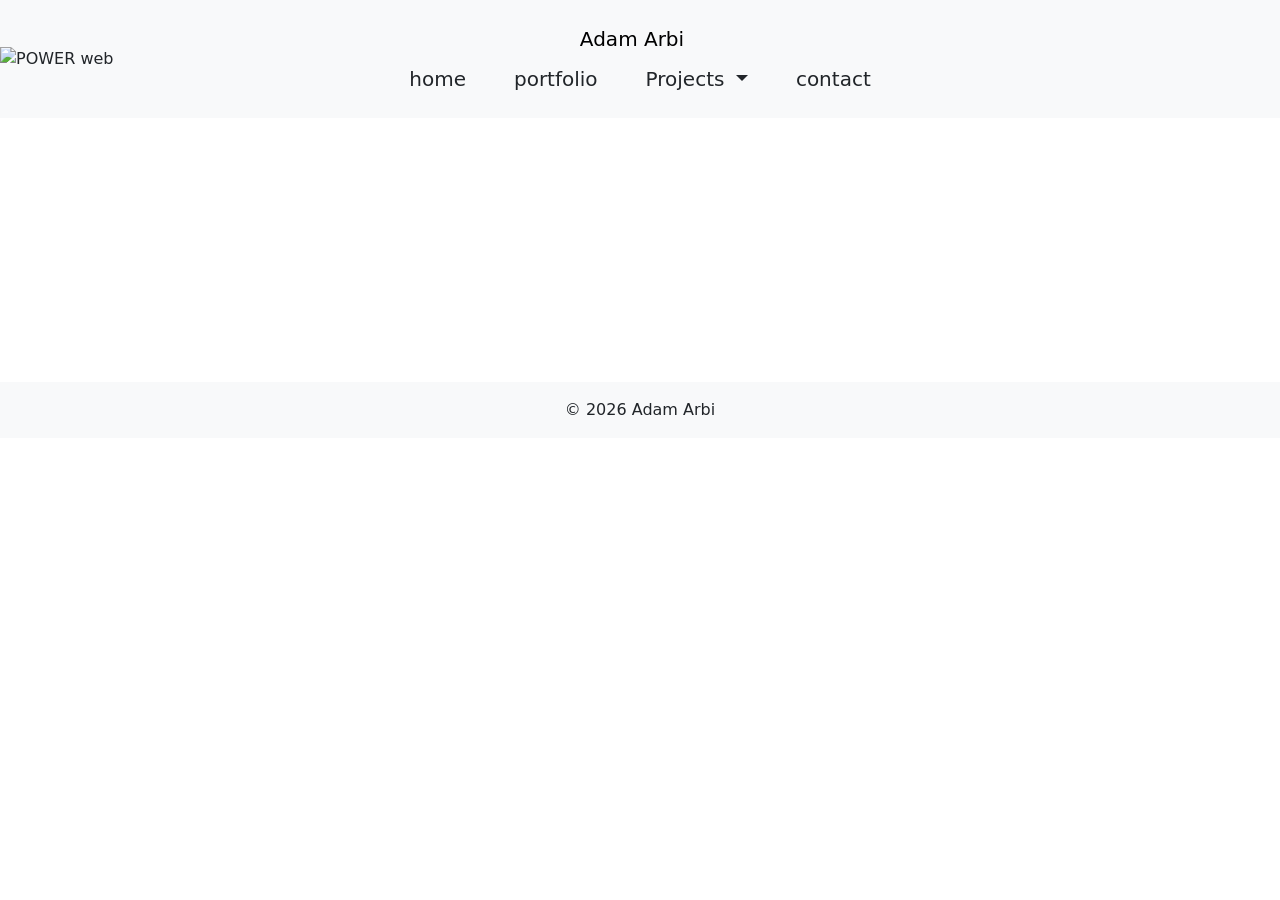
==== index.html @ 4ab9fb44 "Add files via upload" ====
<!DOCTYPE html>

<html lang="en">

<head>
  <meta charset="UTF-8">
  <meta name="viewport" content="width=device-width, initial-scale=1.0">
  <title>Home</title>
  <!-- resetten van browsers -->
  <link rel="stylesheet" href="css/reset.css">
  <!-- Bootstrap CSS -->
  <link href="https://cdn.jsdelivr.net/npm/bootstrap@5.3.3/dist/css/bootstrap.min.css" rel="stylesheet"
    integrity="sha384-QWTKZyjpPEjISv5WaRU9OFeRpok6YctnYmDr5pNlyT2bRjXh0JMhjY6hW+ALEwIH" crossorigin="anonymous">
  <!-- Bootstrap CSS icons: https://icons.getbootstrap.com/#usage -->
  <link rel="stylesheet" href="https://cdn.jsdelivr.net/npm/bootstrap-icons@1.11.3/font/bootstrap-icons.min.css">
  <!-- JavaScript: Bootstrap Bundle with Popper -->
  <script src="https://cdn.jsdelivr.net/npm/bootstrap@5.3.3/dist/js/bootstrap.bundle.min.js"
    integrity="sha384-YvpcrYf0tY3lHB60NNkmXc5s9fDVZLESaAA55NDzOxhy9GkcIdslK1eN7N6jIeHz" crossorigin="anonymous" defer>
    </script>
  <!-- eigen geschreven css voor jouw html-bestand -->
  <link rel="stylesheet" href="./css/style.css">
</head>





<body>

    <nav class="navbar navbar-expand bg-body-tertiary container-fluid text-center">

        <div class="class col-4 text-start">
             <img src="assets/images/logo.png" alt="POWER web" width="100" height="100">
        </div>

        <div class="col-4 d-flex flex-column align-items-center ">
            
            <h1>
                <a class="navbar-brand">Adam Arbi</a>
            </h1>

            <div>

            <ul class="fs-5 d-flex gap-5 nav-item list-unstyled">

              <li class="nav-item">
                <a class="nav-link active" href="index.html">home</a>
              </li>

              <li class="nav-item">
                <a class="nav-link" href="portfollio.html">portfolio</a>
              </li>


              <li class="nav-item dropdown">
                <a class="nav-link dropdown-toggle" href="#" data-bs-toggle="dropdown">
                  Projects
                </a>
                
                <ul class="dropdown-menu">
                  <li><a class="dropdown-item" href="project-music_downloader.html">Music Downloader</a></li>
                  <li><a class="dropdown-item" href="project-home_server.html">Home Server</a></li>
                  <li><a class="dropdown-item" href="project-file_sync.html">File Sync</a></li>
                </ul>
              </li>


              <li class="nav-item">
                <a class="nav-link" href="contact.html">contact</a>
              </li>
            </ul>



            </div>

        </div>


    </nav>    





<main class="container mt-5">

    <div class="mx-auto" style="max-width: 1000px;">
        <div class="row g-4">

 
            <div class="col-md-8">
                <div class="video-box big-box h-100"></div>
            </div>
 
            <div class="col-md-4 d-flex flex-column gap-4">
                <div class="image-box small-box"></div>
                <div class="image-box small-box"></div>
                <div class="image-box small-box"></div>
            </div>

            <div class="d-flex flex-row gap-4">
                <div class="image-box small-box"></div>
                <div class="image-box small-box"></div>
                <div class="image-box small-box"></div>
            </div>

          
        </div>


         <div class="row g-4 mt-5">
            <div class="d-flex flex-row gap-4">
                <div class="image-vertical small-box"></div>
                <div class="image-vertical small-box"></div>
                <div class="image-vertical small-box"></div>
            </div>


            <div class="d-flex flex-row gap-4">
                <div class="text-vertical small-box"></div>
            </div>
        </div>



    </div>

</main>


<footer class="bg-body-tertiary text-center py-3 mt-5">
    <p class="mb-0">© 2026 Adam Arbi</p>
</footer>


</body>









</html>
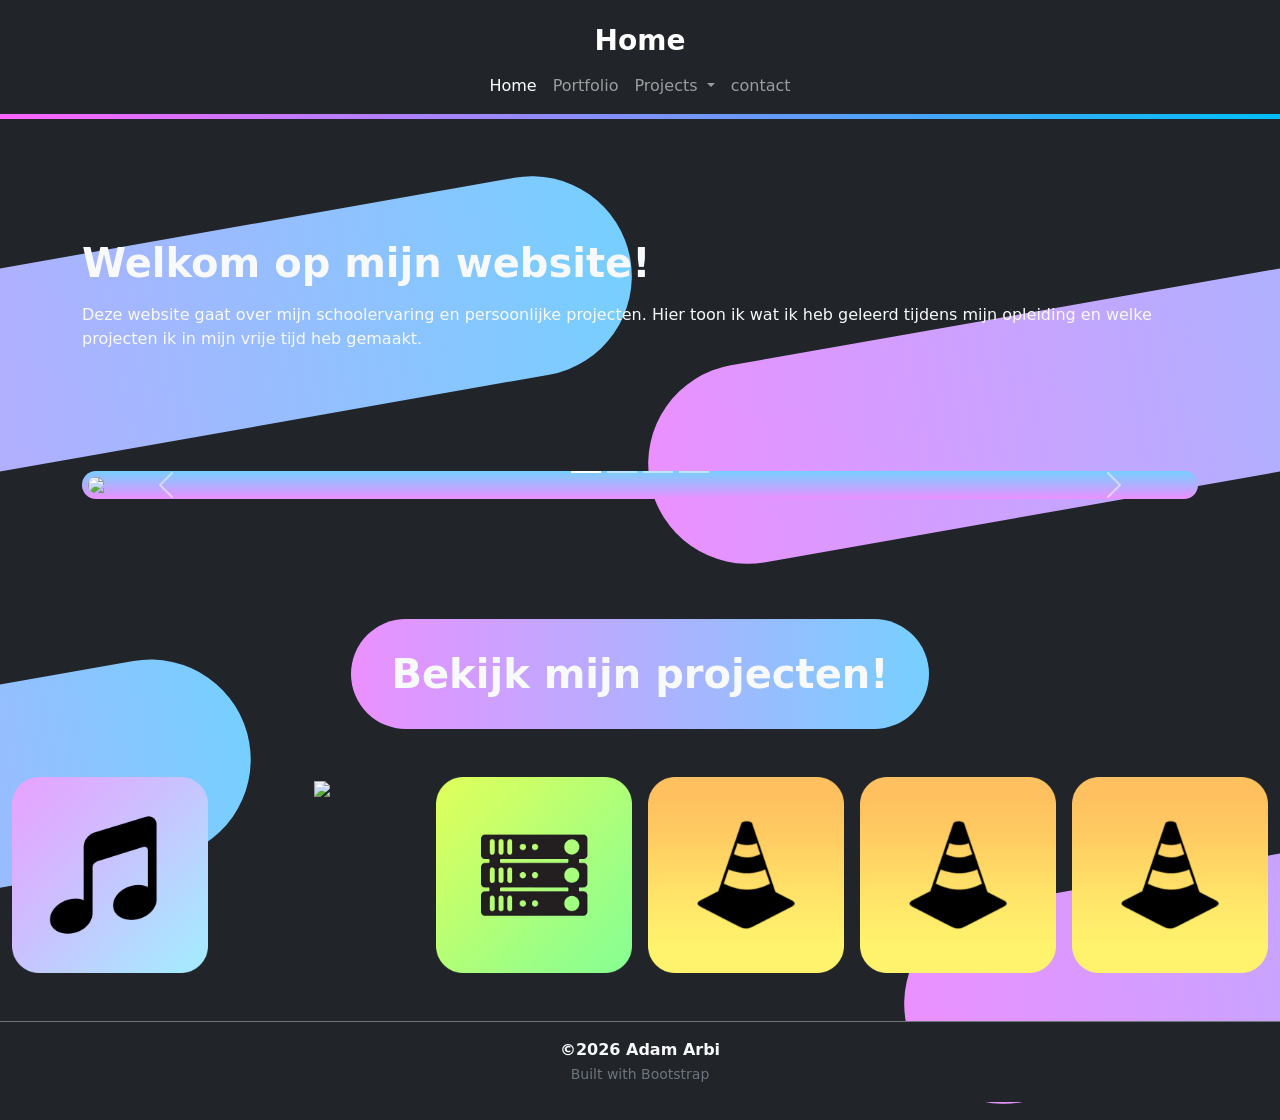
==== commit 31a3c0d7: "Add files via upload" ====
--- a/index.html
+++ b/index.html
@@ -1,147 +1,208 @@
 <!DOCTYPE html>
 
-<html lang="en">
-
-<head>
-  <meta charset="UTF-8">
-  <meta name="viewport" content="width=device-width, initial-scale=1.0">
-  <title>Home</title>
-  <!-- resetten van browsers -->
-  <link rel="stylesheet" href="css/reset.css">
-  <!-- Bootstrap CSS -->
-  <link href="https://cdn.jsdelivr.net/npm/bootstrap@5.3.3/dist/css/bootstrap.min.css" rel="stylesheet"
-    integrity="sha384-QWTKZyjpPEjISv5WaRU9OFeRpok6YctnYmDr5pNlyT2bRjXh0JMhjY6hW+ALEwIH" crossorigin="anonymous">
-  <!-- Bootstrap CSS icons: https://icons.getbootstrap.com/#usage -->
-  <link rel="stylesheet" href="https://cdn.jsdelivr.net/npm/bootstrap-icons@1.11.3/font/bootstrap-icons.min.css">
-  <!-- JavaScript: Bootstrap Bundle with Popper -->
-  <script src="https://cdn.jsdelivr.net/npm/bootstrap@5.3.3/dist/js/bootstrap.bundle.min.js"
-    integrity="sha384-YvpcrYf0tY3lHB60NNkmXc5s9fDVZLESaAA55NDzOxhy9GkcIdslK1eN7N6jIeHz" crossorigin="anonymous" defer>
-    </script>
-  <!-- eigen geschreven css voor jouw html-bestand -->
-  <link rel="stylesheet" href="./css/style.css">
-</head>
-
-
-
-
-
-<body>
-
-    <nav class="navbar navbar-expand bg-body-tertiary container-fluid text-center">
-
-        <div class="class col-4 text-start">
-             <img src="assets/images/logo.png" alt="POWER web" width="100" height="100">
-        </div>
-
-        <div class="col-4 d-flex flex-column align-items-center ">
-            
-            <h1>
-                <a class="navbar-brand">Adam Arbi</a>
-            </h1>
-
-            <div>
-
-            <ul class="fs-5 d-flex gap-5 nav-item list-unstyled">
-
-              <li class="nav-item">
-                <a class="nav-link active" href="index.html">home</a>
-              </li>
-
-              <li class="nav-item">
-                <a class="nav-link" href="portfollio.html">portfolio</a>
-              </li>
-
-
-              <li class="nav-item dropdown">
-                <a class="nav-link dropdown-toggle" href="#" data-bs-toggle="dropdown">
-                  Projects
-                </a>
-                
-                <ul class="dropdown-menu">
-                  <li><a class="dropdown-item" href="project-music_downloader.html">Music Downloader</a></li>
-                  <li><a class="dropdown-item" href="project-home_server.html">Home Server</a></li>
-                  <li><a class="dropdown-item" href="project-file_sync.html">File Sync</a></li>
-                </ul>
-              </li>
-
-
-              <li class="nav-item">
-                <a class="nav-link" href="contact.html">contact</a>
-              </li>
+<html lang="nl-BE">
+
+  <head>
+    <meta charset="UTF-8">
+    <meta name="viewport" content="width=device-width, initial-scale=1.0">
+    <title>Home</title>
+    <!-- resetten van browsers -->
+    <link rel="stylesheet" href="./css/reset.css">
+    <!-- Bootstrap CSS -->
+    <link href="https://cdn.jsdelivr.net/npm/bootstrap@5.3.3/dist/css/bootstrap.min.css" rel="stylesheet"
+      integrity="sha384-QWTKZyjpPEjISv5WaRU9OFeRpok6YctnYmDr5pNlyT2bRjXh0JMhjY6hW+ALEwIH" crossorigin="anonymous">
+    <!-- Bootstrap CSS icons: https://icons.getbootstrap.com/#usage -->
+    <link rel="stylesheet" href="https://cdn.jsdelivr.net/npm/bootstrap-icons@1.11.3/font/bootstrap-icons.min.css">
+    <!-- JavaScript: Bootstrap Bundle with Popper -->
+    <script src="https://cdn.jsdelivr.net/npm/bootstrap@5.3.3/dist/js/bootstrap.bundle.min.js"
+      integrity="sha384-YvpcrYf0tY3lHB60NNkmXc5s9fDVZLESaAA55NDzOxhy9GkcIdslK1eN7N6jIeHz" crossorigin="anonymous" defer>
+      </script>
+    <!-- eigen geschreven css voor jouw html-bestand -->
+    <link rel="stylesheet" href="./css/style.css">
+    
+  </head>
+
+  <body class="bg-dark text-light">
+
+    <nav class="navbar navbar-expand-md bg-dark navbar-dark container-fluid nav-gradient-border px-3 flex-column">
+      
+ 
+      <div class="d-flex w-100 align-items-center position-relative d-md-none">
+
+        <button class="navbar-toggler" type="button" data-bs-toggle="collapse"
+          data-bs-target="#navbarSupportedContent">
+          <span class="navbar-toggler-icon"></span>
+        </button>
+        
+        <div class="position-absolute start-50 translate-middle-x">
+          <span class="fw-bold text-white fs-5">Home</span>
+        </div>
+
+      </div>
+
+
+      <div class="w-100 text-center pt-3 pb-2 d-none d-md-block">
+        <h1 class="fw-bold text-white m-0 fs-3">Home</h1>
+      </div>
+
+
+      <div class="collapse navbar-collapse text-md-center w-100 px-3" id="navbarSupportedContent">
+        
+        <ul class="navbar-nav mx-auto mb-2 mb-lg-0">
+
+          <li class="nav-item">
+            <a class="nav-link active" href="./index.html">Home</a>
+          </li>
+
+          <li class="nav-item ">
+            <a class="nav-link " href="./portfollio.html">Portfolio</a>
+          </li>
+
+          <li class="nav-item dropdown">
+            <a class="nav-link dropdown-toggle" href="#" role="button"
+              data-bs-toggle="dropdown">
+              Projects
+            </a>
+
+            <ul class="dropdown-menu dropdown-menu-dark">
+              <li><a class="dropdown-item" href="./project-music_downloader.html">Music Downlaoder</a></li>
+              <li><a class="dropdown-item" href="./project-folder_sync.html">Folder Sync</a></li>
+              <li><a class="dropdown-item" href="./project-home_server.html">Home Server</a></li>
+              <li><a class="dropdown-item" href="#">Project 4</a></li>
+              <li><a class="dropdown-item" href="#">Project 5</a></li>
+              <li><a class="dropdown-item" href="#">Project 6</a></li>
             </ul>
-
-
-
+          </li>
+
+          <li class="nav-item">
+            <a class="nav-link" href="./contact.html">contact</a>
+          </li>
+
+        </ul>
+
+      </div>
+
+    </nav>
+
+    <main>
+      <div class="capsule-bg d-none d-md-block">
+
+        <div class="capsule block"
+            style="top: 30%; left: -50%; width: 100%; height: 200px; transform: rotate(-10deg);">
+        </div>
+
+        <div class="capsule block"
+            style="top: 30%; left: 50%; width: 100%; height: 200px; transform: rotate(-10deg);">
+        </div>
+
+        <div class="capsule block"
+            style="top: 80%; left: -50%; width: 70%; height: 200px; transform: rotate(-10deg);">
+        </div>
+
+
+        <div class="capsule block"
+            style="top: 90%; left: 70%; width: 100%; height: 200px; transform: rotate(-10deg);">
+        </div>
+
+
+        </div>
+
+      </div>
+
+      
+      <div class="container" style="margin-top: 120px;">
+
+        <h1 class="fw-bold text-light">
+          Welkom op mijn website!
+        </h1>
+
+        <p class="text-light mt-3">
+          Deze website gaat over mijn schoolervaring en persoonlijke projecten.
+          Hier toon ik wat ik heb geleerd tijdens mijn opleiding en welke projecten ik in mijn vrije tijd heb gemaakt.
+        </p>
+
+        <div id="carouselExampleIndicators" class="carousel slide rounded-carousel d-none d-md-block img-gradient" style="margin-top:120px; border-radius:35px; overflow:hidden;">
+            <div class="carousel-indicators">
+                <button type="button" data-bs-target="#carouselExampleIndicators" data-bs-slide-to="0" class="active"></button>
+                <button type="button" data-bs-target="#carouselExampleIndicators" data-bs-slide-to="1"></button>
+                <button type="button" data-bs-target="#carouselExampleIndicators" data-bs-slide-to="2"></button>
+                <button type="button" data-bs-target="#carouselExampleIndicators" data-bs-slide-to="3"></button>
             </div>
 
-        </div>
-
-
-    </nav>    
-
-
-
-
-
-<main class="container mt-5">
-
-    <div class="mx-auto" style="max-width: 1000px;">
-        <div class="row g-4">
-
- 
-            <div class="col-md-8">
-                <div class="video-box big-box h-100"></div>
+            <div class="carousel-inner">
+                <div class="carousel-item active">
+                    <img src="./assets/images/Music Downloader/image-1.png" class="d-block w-100">
+                </div>
+                <div class="carousel-item">
+                    <img src="./assets/images/Music Downloader/image-2.png" class="d-block w-100">
+                </div>
+                <div class="carousel-item">
+                    <img src="./assets/images/Music Downloader/image-3.png" class="d-block w-100">
+                </div>
+                <div class="carousel-item">
+                    <img src="./assets/images/Music Downloader/image-4.png" class="d-block w-100">
+                </div>
             </div>
- 
-            <div class="col-md-4 d-flex flex-column gap-4">
-                <div class="image-box small-box"></div>
-                <div class="image-box small-box"></div>
-                <div class="image-box small-box"></div>
-            </div>
-
-            <div class="d-flex flex-row gap-4">
-                <div class="image-box small-box"></div>
-                <div class="image-box small-box"></div>
-                <div class="image-box small-box"></div>
-            </div>
-
-          
-        </div>
-
-
-         <div class="row g-4 mt-5">
-            <div class="d-flex flex-row gap-4">
-                <div class="image-vertical small-box"></div>
-                <div class="image-vertical small-box"></div>
-                <div class="image-vertical small-box"></div>
-            </div>
-
-
-            <div class="d-flex flex-row gap-4">
-                <div class="text-vertical small-box"></div>
-            </div>
-        </div>
-
-
-
+
+            <button class="carousel-control-prev" type="button" data-bs-target="#carouselExampleIndicators" data-bs-slide="prev">
+                <span class="carousel-control-prev-icon"></span>
+            </button>
+            <button class="carousel-control-next" type="button" data-bs-target="#carouselExampleIndicators" data-bs-slide="next">
+                <span class="carousel-control-next-icon"></span>
+            </button>
+
+        </div>
+
+      </div>
+
+      
+      <div class="text-capsule fw-bold text-light fs-1">
+        Bekijk mijn projecten!
+      </div>
+
+
+      <div class="container-fluid mt-5">
+      <div class="row text-center g-3">
+
+        <div class="col-6 col-md-4 col-lg-2">
+          <a href="./project-music_downloader.html">
+            <img src="./assets/images/Icons/Music.png" class="img-fluid">
+          </a>
+        </div>
+        
+        <div class="col-6 col-md-4 col-lg-2">
+          <a href="./project-file_sync.html">
+            <img src="./assets/images/Icons/FIle.png" class="img-fluid">
+          </a>
+        </div>
+
+        <div class="col-6 col-md-4 col-lg-2">
+          <a href="./project-file_sync.html">
+            <img src="./assets/images/Icons/Server.png" class="img-fluid">
+          </a>
+        </div>
+
+        <div class="col-6 col-md-4 col-lg-2"><img src="./assets/images/Icons/WIP.png" class="img-fluid"></div>
+        <div class="col-6 col-md-4 col-lg-2"><img src="./assets/images/Icons/WIP.png" class="img-fluid"></div>
+        <div class="col-6 col-md-4 col-lg-2"><img src="./assets/images/Icons/WIP.png" class="img-fluid"></div>
+
+      </div>
     </div>
 
-</main>
-
-
-<footer class="bg-body-tertiary text-center py-3 mt-5">
-    <p class="mb-0">© 2026 Adam Arbi</p>
-</footer>
-
-
-</body>
-
-
-
-
-
-
-
+    </main>
+
+    <footer class="bg-dark text-light border-top border-secondary mt-5 py-3">
+      <div class="container text-center">
+        
+        <p class="m-0 fw-semibold">©2026 Adam Arbi</p>
+        <small class="text-secondary">Built with Bootstrap</small>
+
+      </div>
+    </footer>  
+      
+  </body>
 
 
 </html>
+
+
--- a/css/style.css
+++ b/css/style.css
@@ -0,0 +1,132 @@
+.nav-gradient-border {
+  border-bottom: 5px solid transparent;
+  border-image: linear-gradient(to right, rgb(254, 100, 254), rgb(0, 191, 255)) 1;
+}
+
+
+
+
+.capsule {
+  position: absolute;
+
+  background: linear-gradient(to right, rgb(235, 144, 255), #76cfff);
+
+  border-radius: 200px;
+
+  z-index: -1;
+  pointer-events: none;
+}
+
+
+.text-capsule {
+  display: block;
+  width: fit-content;
+
+  margin: 120px auto 0 auto;
+
+  padding: 25px 40px;
+  border-radius: 999px;
+
+  background: linear-gradient(to right, rgb(235, 144, 255), #76cfff);
+  color: white;
+
+  text-align: center;
+}
+
+.img-gradient {
+  display: inline-block;
+  padding: 6px;
+  border-radius: 35px;
+
+  background: linear-gradient(to top, rgb(235, 144, 255), #76cfff);
+}
+
+.img-gradient img {
+  display: block;
+  width: 100%;
+  height: auto;
+
+  border-radius: 30px;
+  object-fit: cover;
+}
+
+
+
+
+
+
+
+
+
+
+
+
+
+
+
+
+
+
+
+.cat {
+  width: 100%;
+  position: static;
+}
+
+.img-gradient {
+  display: inline-block;
+  padding: 6px;
+  border-radius: 35px;
+  background: linear-gradient(to top, rgb(235, 144, 255), #76cfff);
+}
+
+.img-gradient img {
+  width: 100%;
+  height: auto;
+  border-radius: 30px;
+  display: block;
+}
+
+@media (min-width: 768px) {
+  .cat1 { width: 90%; left: 10%; top: 80px; position: relative; }
+  .cat2 { width: 90%; left: 10%; top: 200px; position: relative; }
+  .cat3 { width: 90%; left: 0%;  top: 50px; position: relative; }
+
+  .cat4 { width: 100%; left: 20%; top: 120px; position: relative; }
+  .cat5 { width: 90%; left: 20%; top: 260px; position: relative; }
+  .cat6 { width: 90%; left: 0%;  top: 90px; position: relative; }
+}
+@media (min-width: 992px) {
+  .cat1 { width: 80%; left: 10%; top: 120px; }
+  .cat2 { width: 100%; left: 15%; top: 300px; }
+  .cat3 { width: 80%; left: 5%;  top: 0px; }
+
+  .cat4 { width: 100%; left: 0%; top: 180px; }
+  .cat5 { width: 80%; left: 25%; top: 400px; }
+  .cat6 { width: 100%; left: 10%; top: 150px; }
+}
+
+@media (min-width: 1200px) {
+  .cat1 { width: 90%; left: 20%; top: 150px; }
+  .cat2 { width: 90%; left: 20%; top: 350px; }
+  .cat3 { width: 100%; left: 5%;  top: 0px; }
+
+  .cat4 { width: 100%; left: 0%; top: 220px; }
+  .cat5 { width: 100%; left: 0%; top: 450px; }
+  .cat6 { width: 1%; left: 30%; top: 0px; }
+}
+
+@media (min-width: 1900px) {
+  .cat1 { width: 60%; left: 20%; top: 150px; }
+  .cat2 { width: 55%; left: 20%; top: 350px; }
+  .cat3 { width: 80%; left: 5%;  top: 0px; }
+
+  .cat4 { width: 90%; left: 30%; top: 220px; }
+  .cat5 { width: 45%; left: 30%; top: 450px; }
+  .cat6 { width: 100%; left: 0%; top: 300px; }
+}
+
+
+
+
+
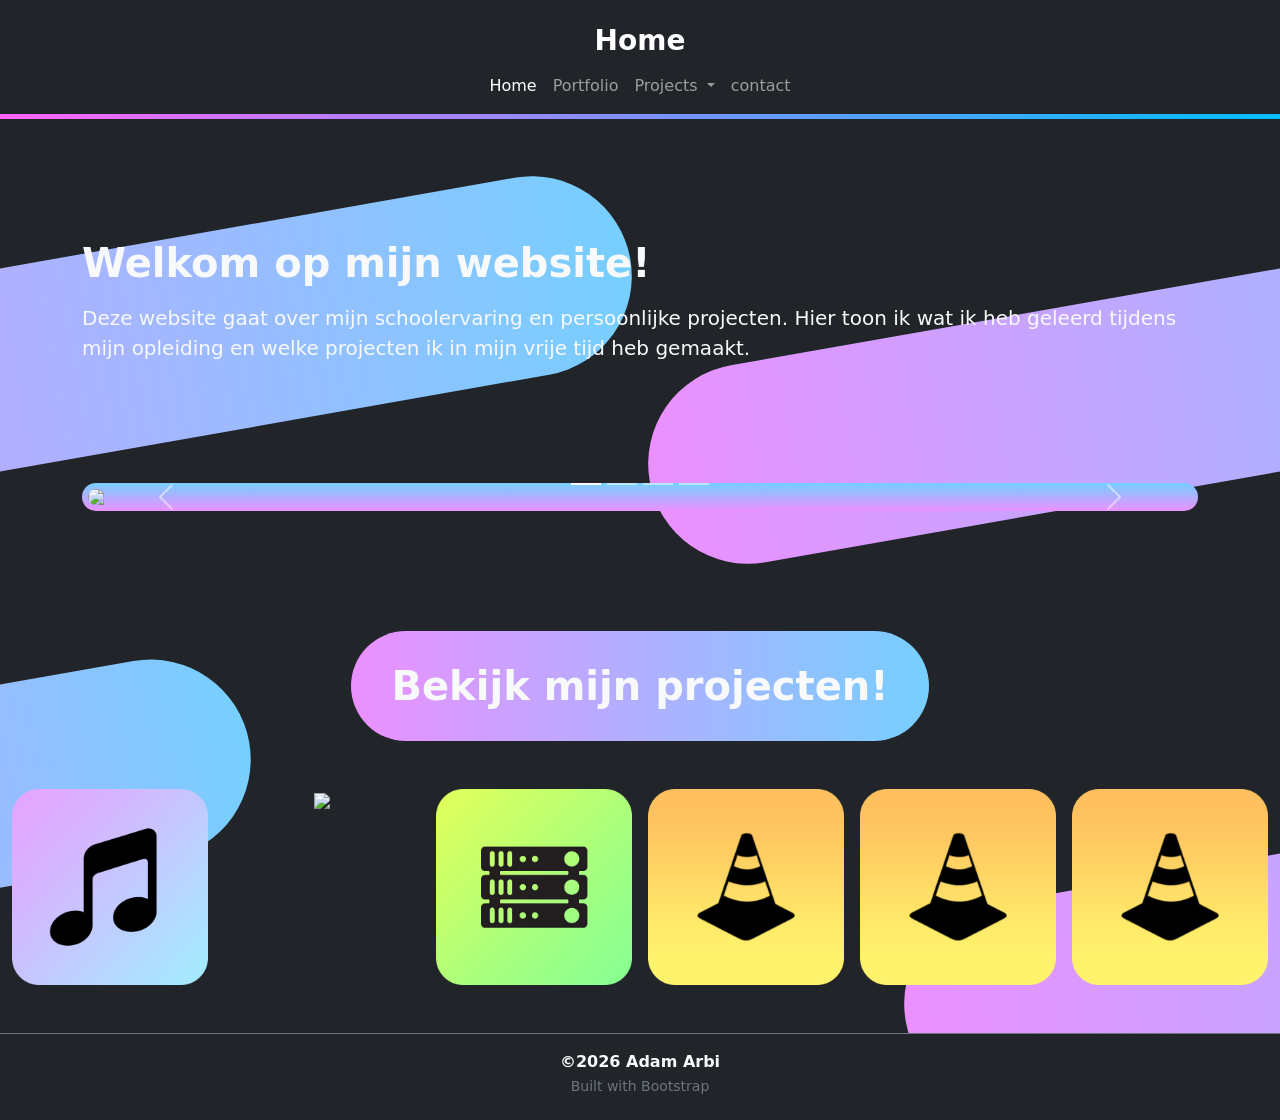
==== commit a622c7d5: "Add files via upload" ====
--- a/index.html
+++ b/index.html
@@ -116,7 +116,7 @@
           Welkom op mijn website!
         </h1>
 
-        <p class="text-light mt-3">
+        <p class="text-light mt-3 fs-5">
           Deze website gaat over mijn schoolervaring en persoonlijke projecten.
           Hier toon ik wat ik heb geleerd tijdens mijn opleiding en welke projecten ik in mijn vrije tijd heb gemaakt.
         </p>
